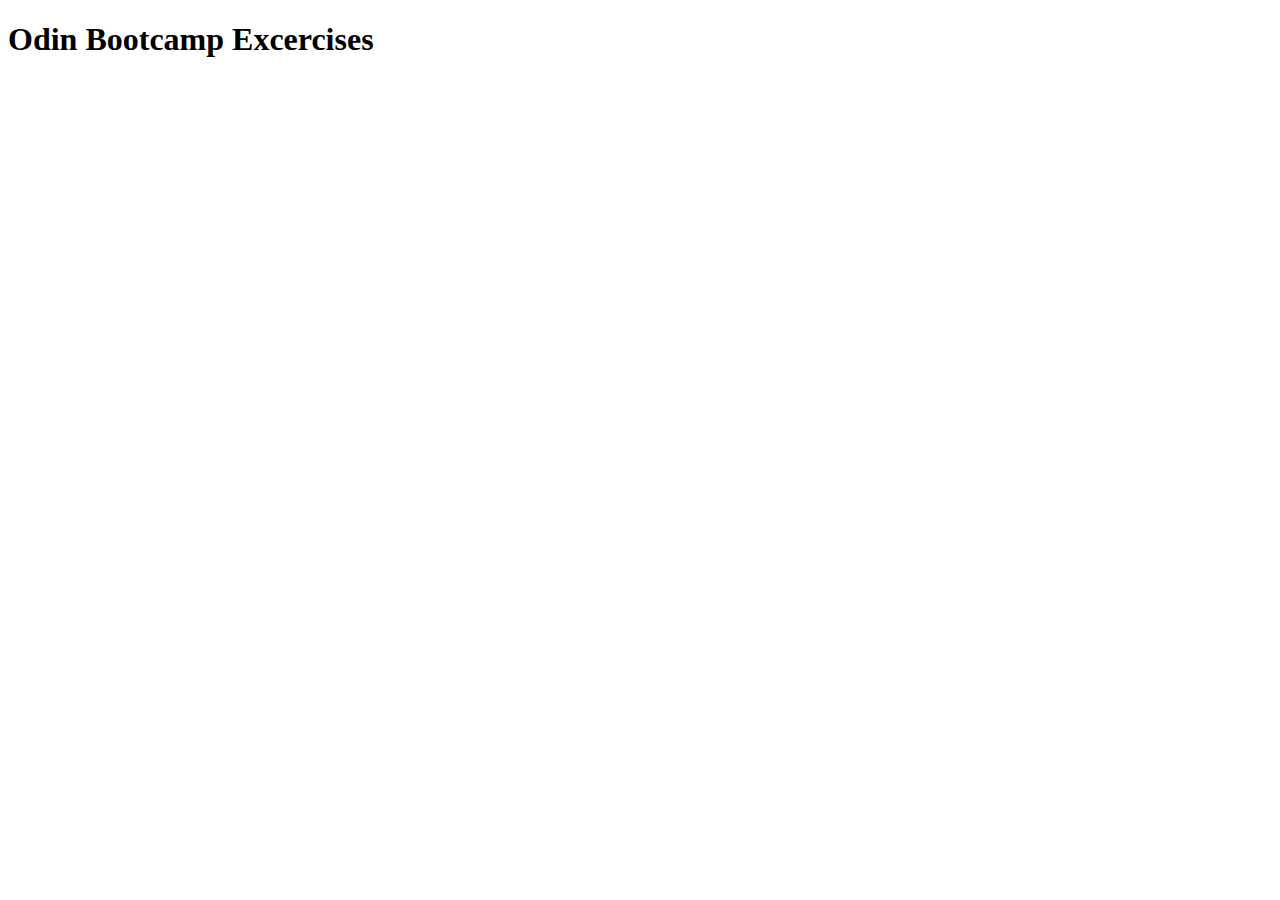
==== index.html @ 2013500f "main index of project created (for github publishing) and links to recipes" ====
<!DOCTYPE html>
<html lang="en">
<head>
    <meta charset="UTF-8">
    <meta http-equiv="X-UA-Compatible" content="IE=edge">
    <meta name="viewport" content="width=device-width, initial-scale=1.0">
    <title>Document</title>
</head>
<body>
    <h1>Odin Bootcamp Excercises</h1>
    <a href="/odin recipes/index.html"></a>
</body>
</html>
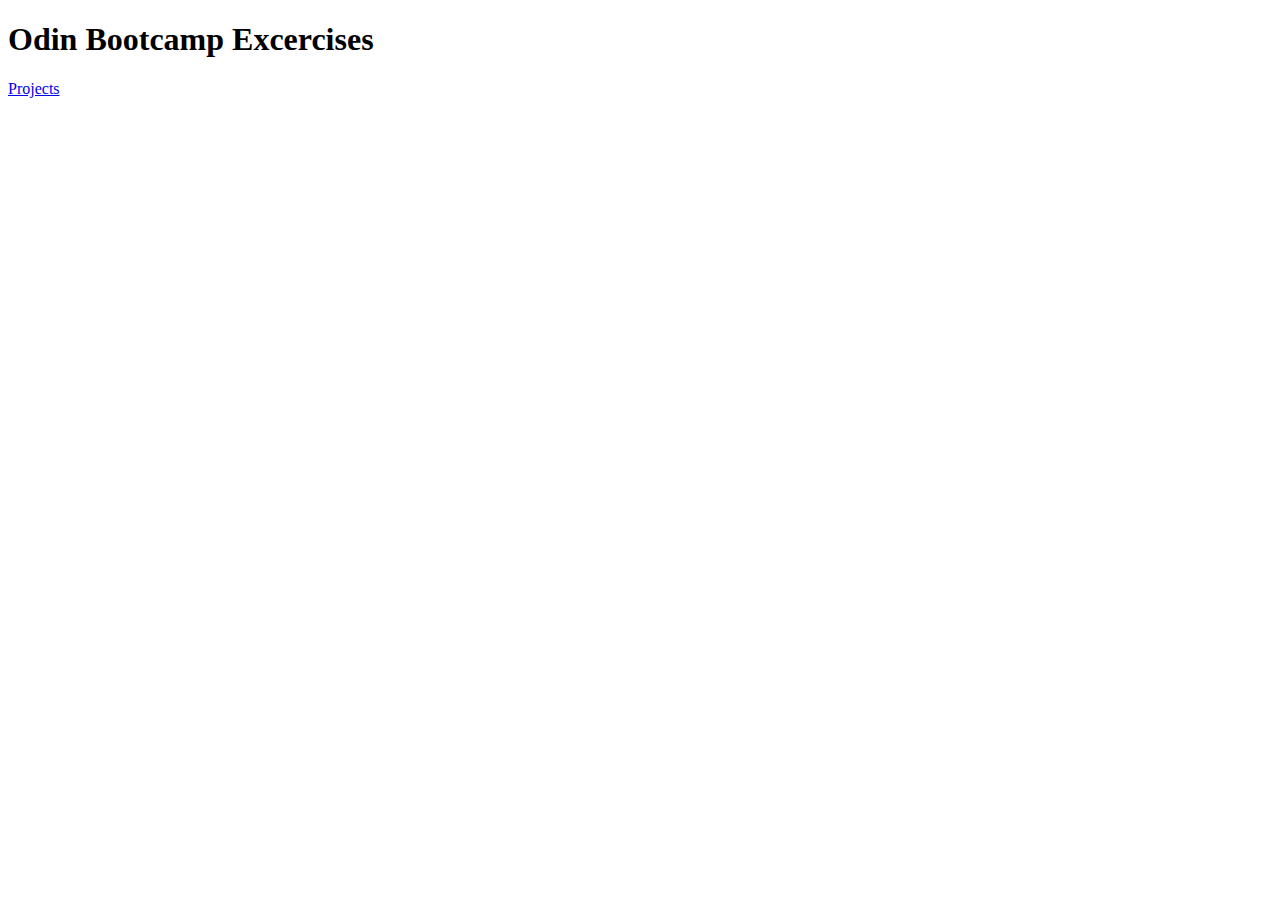
==== commit 51c5c677: "linking issues fixed from main to recipe project and list of links to recipes" ====
--- a/index.html
+++ b/index.html
@@ -8,6 +8,6 @@
 </head>
 <body>
     <h1>Odin Bootcamp Excercises</h1>
-    <a href="/odin recipes/index.html"></a>
+    <a href="/odin recipes/index.html">Projects</a>
 </body>
 </html>